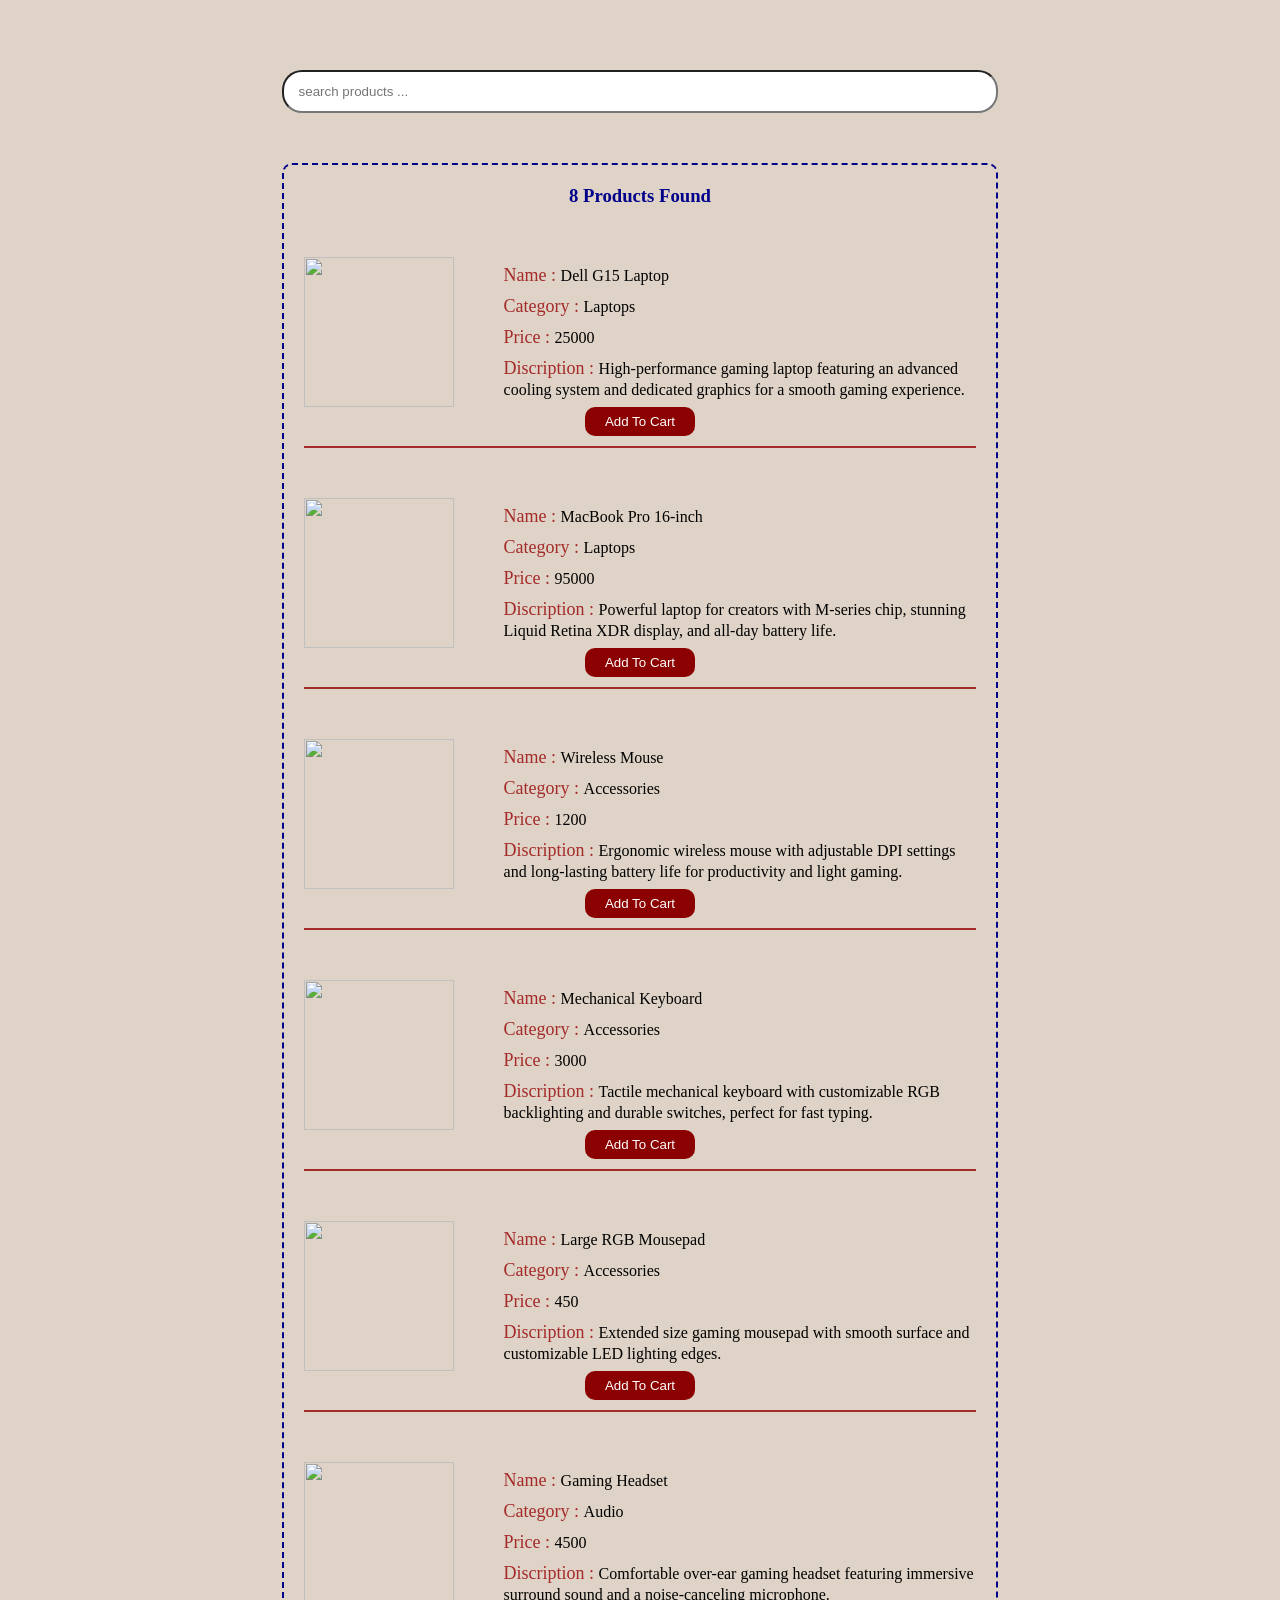
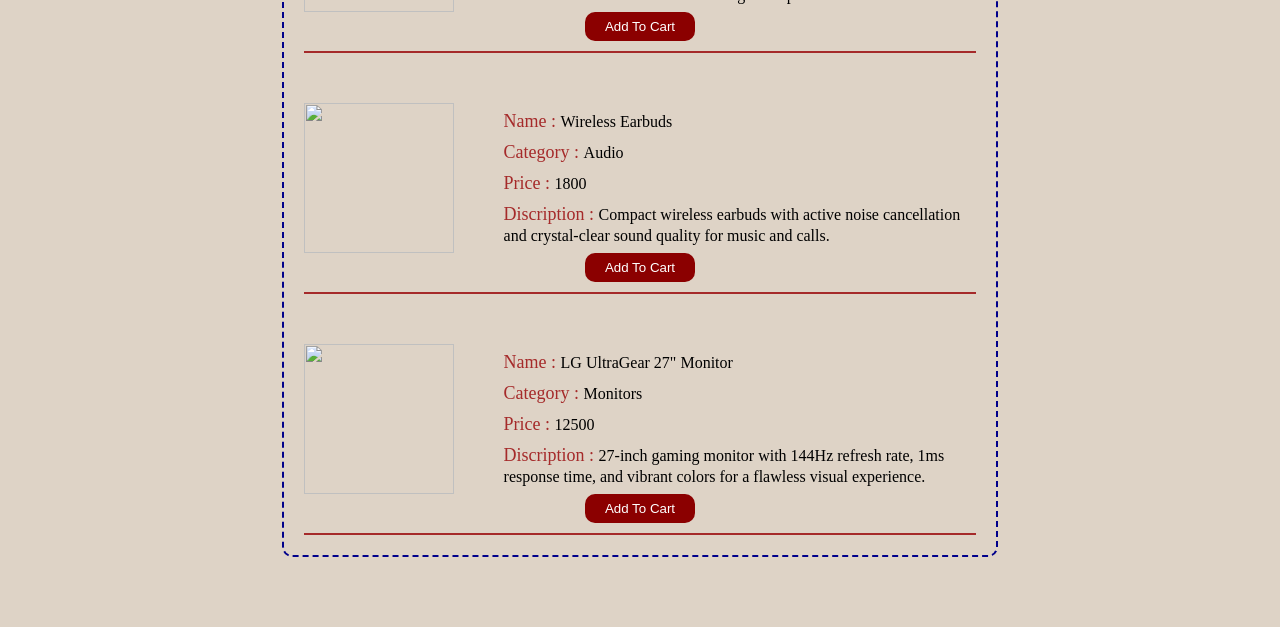
==== E-commerce/index.html @ 3dd21720 "E-Commerse First edition" ====
<!DOCTYPE html>
<html lang="en">

<head>
    <meta charset="UTF-8">
    <meta name="viewport" content="width=device-width, initial-scale=1.0">
    <title>Document</title>
    <link rel="stylesheet" href="style.css">
</head>

<body>
    <div class="box">
        <input type="text" placeholder="search products ..." class="search">
        <div class="products">
            
            

        </div>
    </div>

    <script src="./script.js" type="module"></script>
</body>

</html>
---- E-commerce/style.css ----
*{
    padding: 0;
    margin: 0;
    box-sizing: border-box;
}body{
    background-color: rgb(222, 211, 198);
}.box{
    width: 80%;
    display: flex;
    flex-direction: column;
    gap: 50px;
    justify-content: center;
    align-items: center;
    margin: 70px auto;
    /* padding: 50px; */
}
.search{
    margin: auto;
    border-radius: 20px;
    padding: 12px 15px;
    width: 70%;
}.products{
    padding: 20px;
    border: 2px dashed darkblue;
    width: 70%;
    border-radius: 10px;
    display: flex;
    flex-direction: column;
    gap: 50px;
}h3{
    color: darkblue;
    text-align: center;
}.Fproduct {
    display: flex;
    flex-direction: column;
    align-items: center;
    justify-content: center;
    border-bottom: brown solid 2px;
    padding-bottom: 10px;
}
.product{
    display: flex;
    /* justify-content: center; */
    align-items: center;
    gap: 50px;
    
}.product img{
    height: 150px;
    width: 150px;
}.product .detail{
    display: flex;
    flex-direction: column;
    gap: 10px;
}.product .detail p{
    color: brown;
    font-size: 18px;
}.product .detail span{
    color: black;
    font-size: 16px;
}.Fproduct button{
    background-color: rgb(139, 0, 0);
    color: white;
    padding: 7px 20px;
    border: none;
    border-radius: 10px;
    transition: 0.3s;
}.Fproduct button:hover{
    background-color: white;
    color: rgb(139, 0, 0);
    border: rgb(139, 0, 0) solid 2px;
}.Fproduct button:active{
    background-color: rgb(139, 0, 0);
    color: white;
}
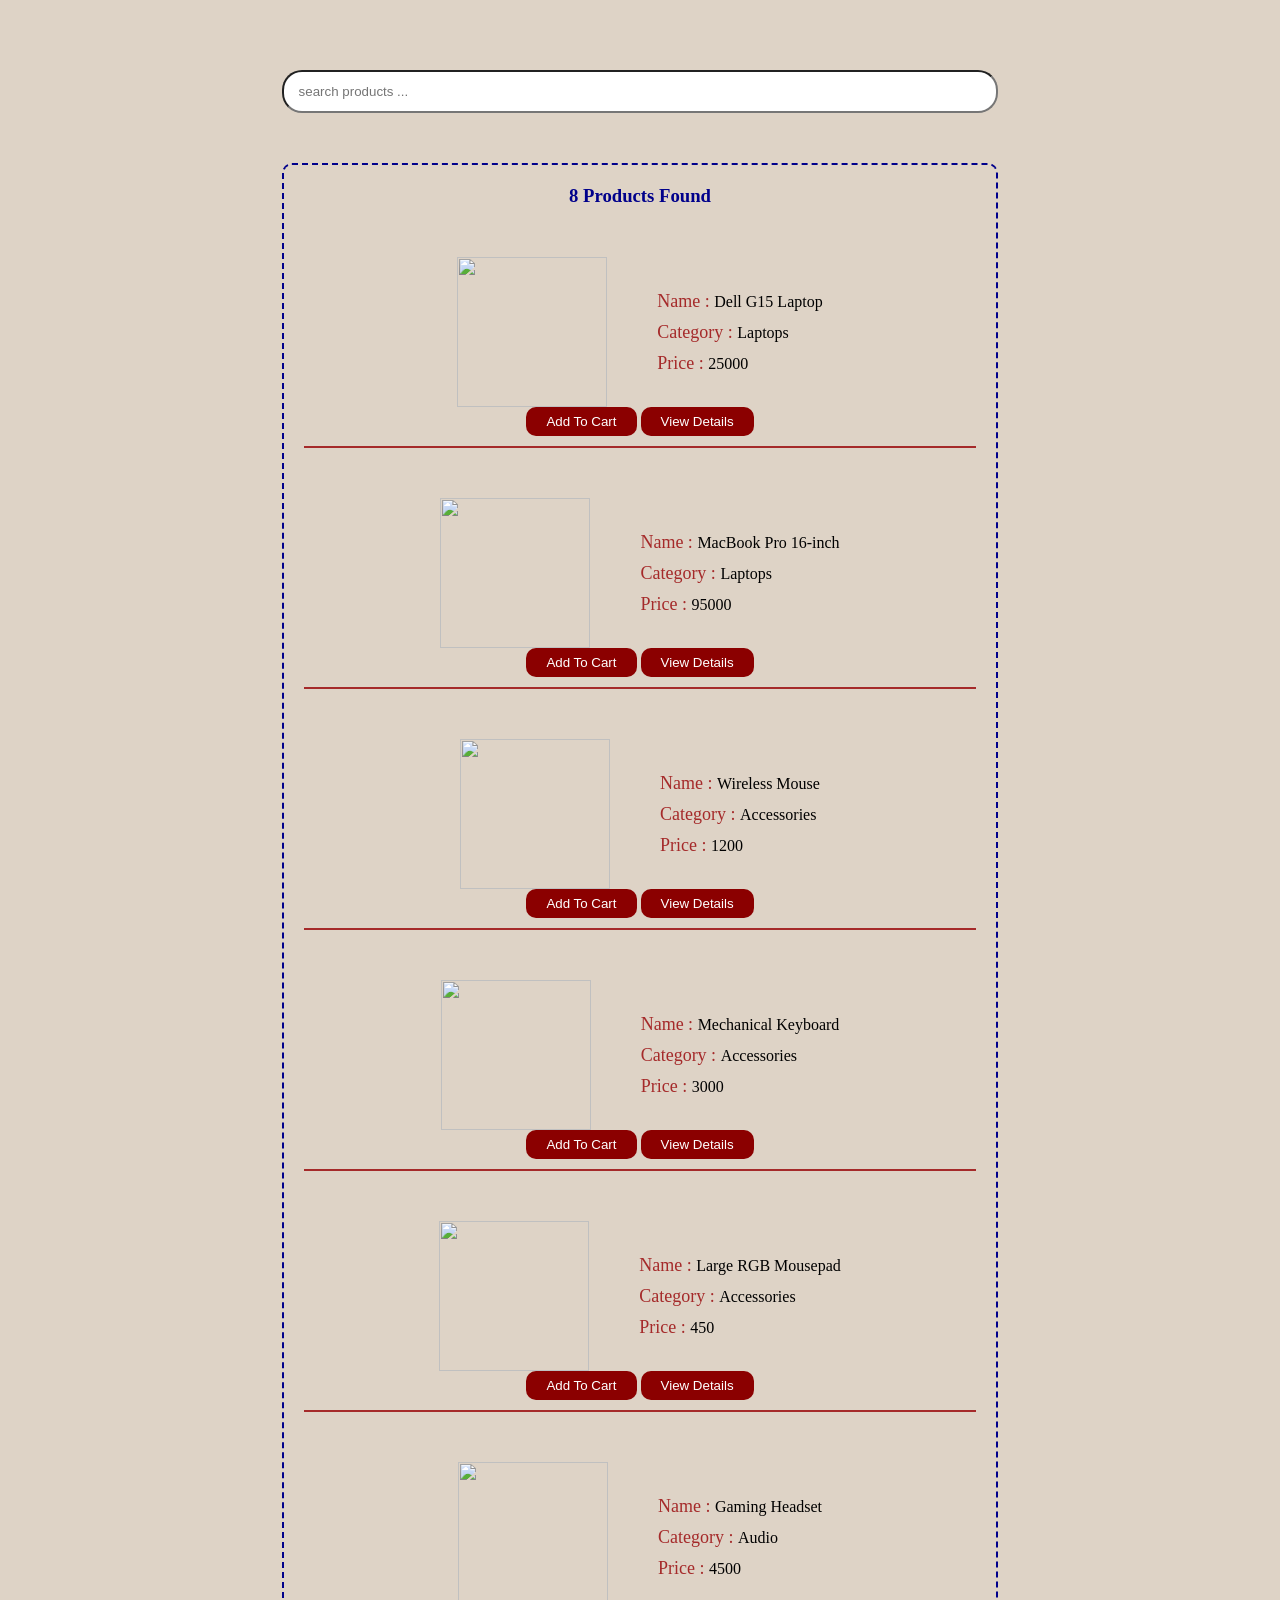
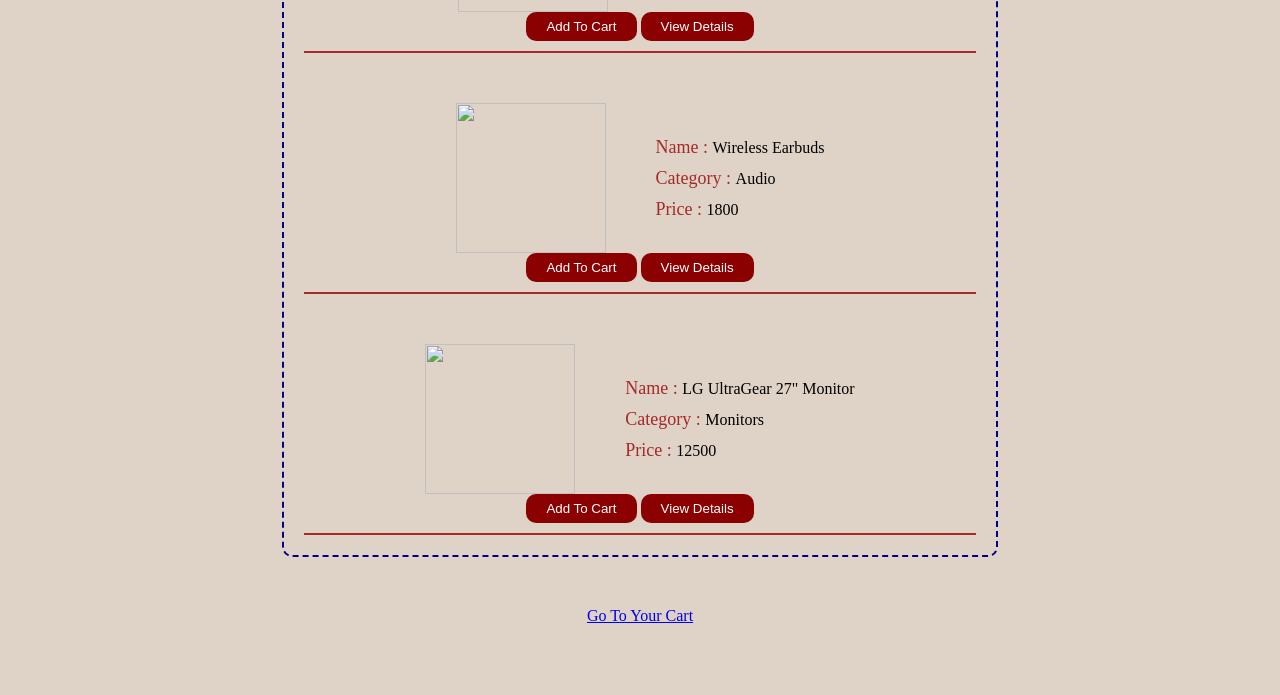
==== commit bdd90b31: "details page" ====
--- a/E-commerce/index.html
+++ b/E-commerce/index.html
@@ -4,7 +4,7 @@
 <head>
     <meta charset="UTF-8">
     <meta name="viewport" content="width=device-width, initial-scale=1.0">
-    <title>Document</title>
+    <title>Products</title>
     <link rel="stylesheet" href="style.css">
 </head>
 
@@ -16,6 +16,7 @@
             
 
         </div>
+        <a href="./cart.html">Go To Your Cart</a>
     </div>
 
     <script src="./script.js" type="module"></script>
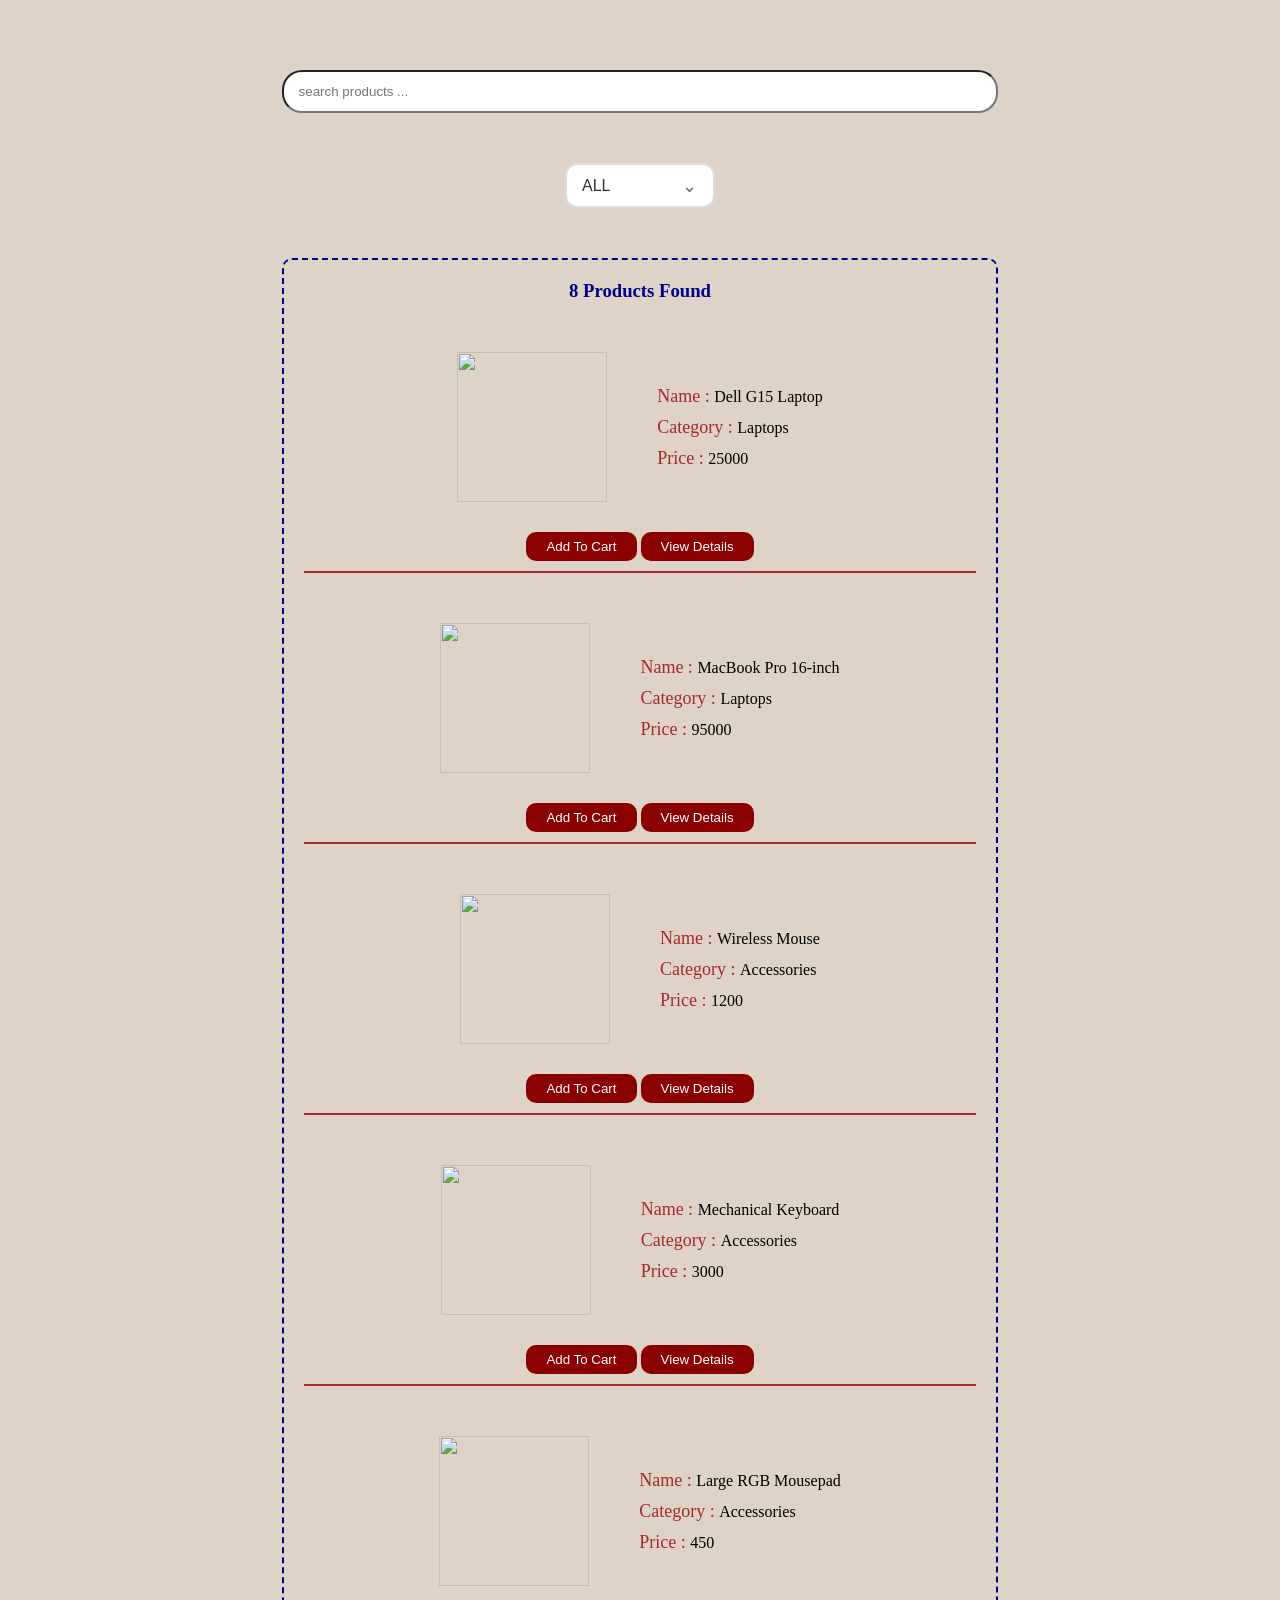
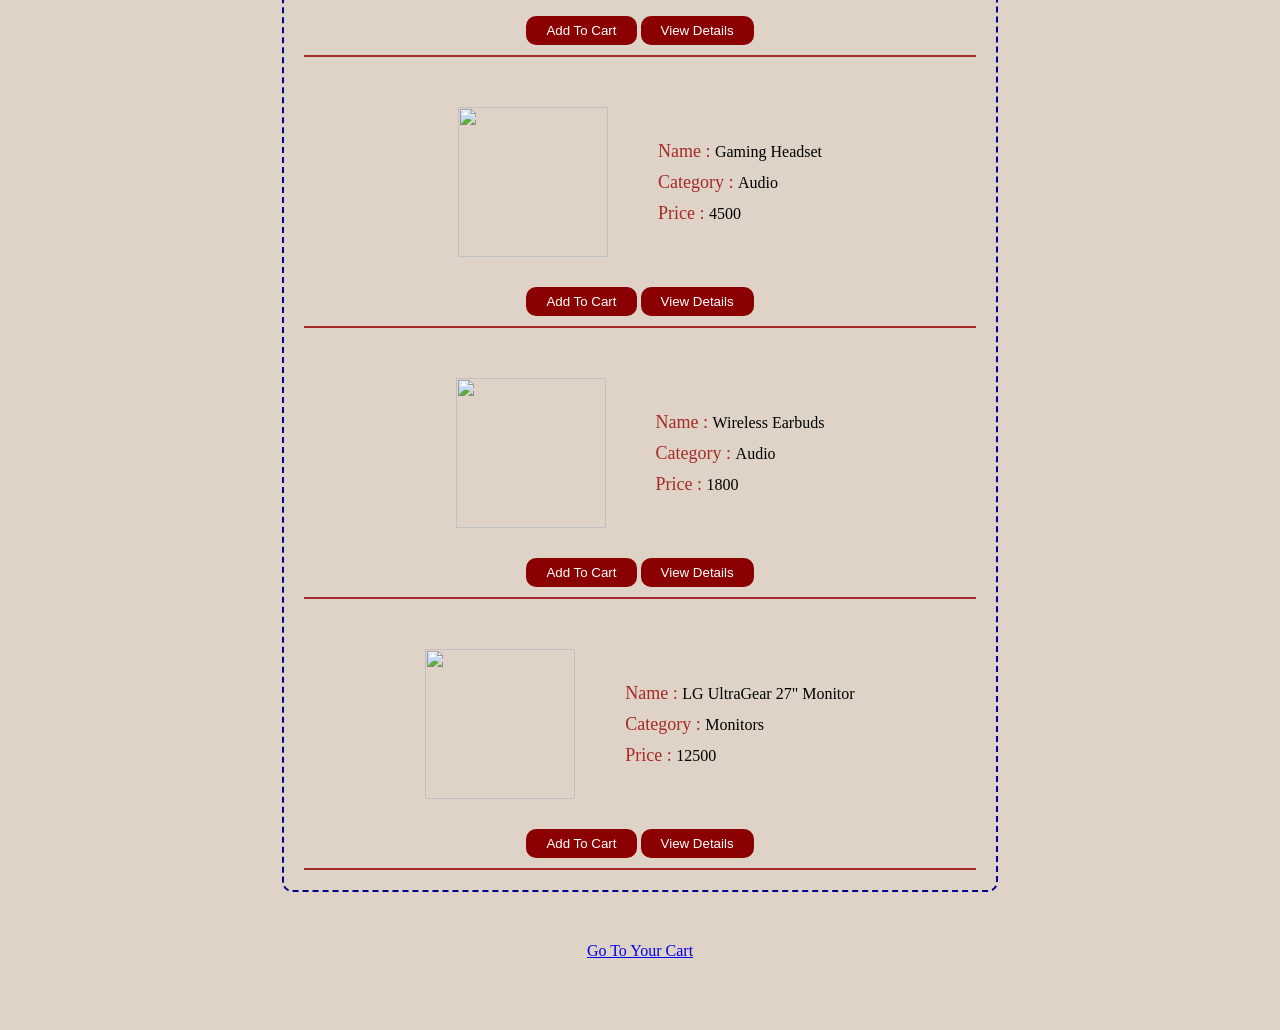
==== commit 79fec453: "Last Version" ====
--- a/E-commerce/index.html
+++ b/E-commerce/index.html
@@ -11,9 +11,15 @@
 <body>
     <div class="box">
         <input type="text" placeholder="search products ..." class="search">
+        <div class="select-box">
+            <select>
+                <option value="ALL">ALL</option>
+                
+            </select>
+        </div>
         <div class="products">
-            
-            
+
+
 
         </div>
         <a href="./cart.html">Go To Your Cart</a>
--- a/E-commerce/style.css
+++ b/E-commerce/style.css
@@ -37,6 +37,7 @@
     justify-content: center;
     border-bottom: brown solid 2px;
     padding-bottom: 10px;
+    gap: 30px;
 }
 .product{
     display: flex;
@@ -71,4 +72,46 @@
 }.Fproduct button:active{
     background-color: rgb(139, 0, 0);
     color: white;
+}
+.select-box {
+    width: 150px;
+    position: relative;
+}
+
+.select-box select {
+    width: 100%;
+    padding: 12px 45px 12px 15px;
+    font-size: 16px;
+    border: 2px solid #ddd;
+    border-radius: 12px;
+    background: #fff;
+    color: #333;
+    cursor: pointer;
+    outline: none;
+
+    appearance: none;
+    -webkit-appearance: none;
+    -moz-appearance: none;
+
+    transition: .3s;
+}
+
+.select-box select:hover {
+    border-color: #6c63ff;
+}
+
+.select-box select:focus {
+    border-color: #6c63ff;
+    box-shadow: 0 0 10px rgba(108, 99, 255, .3);
+}
+
+.select-box::after {
+    content: "⌄";
+    position: absolute;
+    right: 18px;
+    top: 50%;
+    transform: translateY(-50%);
+    pointer-events: none;
+    font-size: 18px;
+    color: #666;
 }
